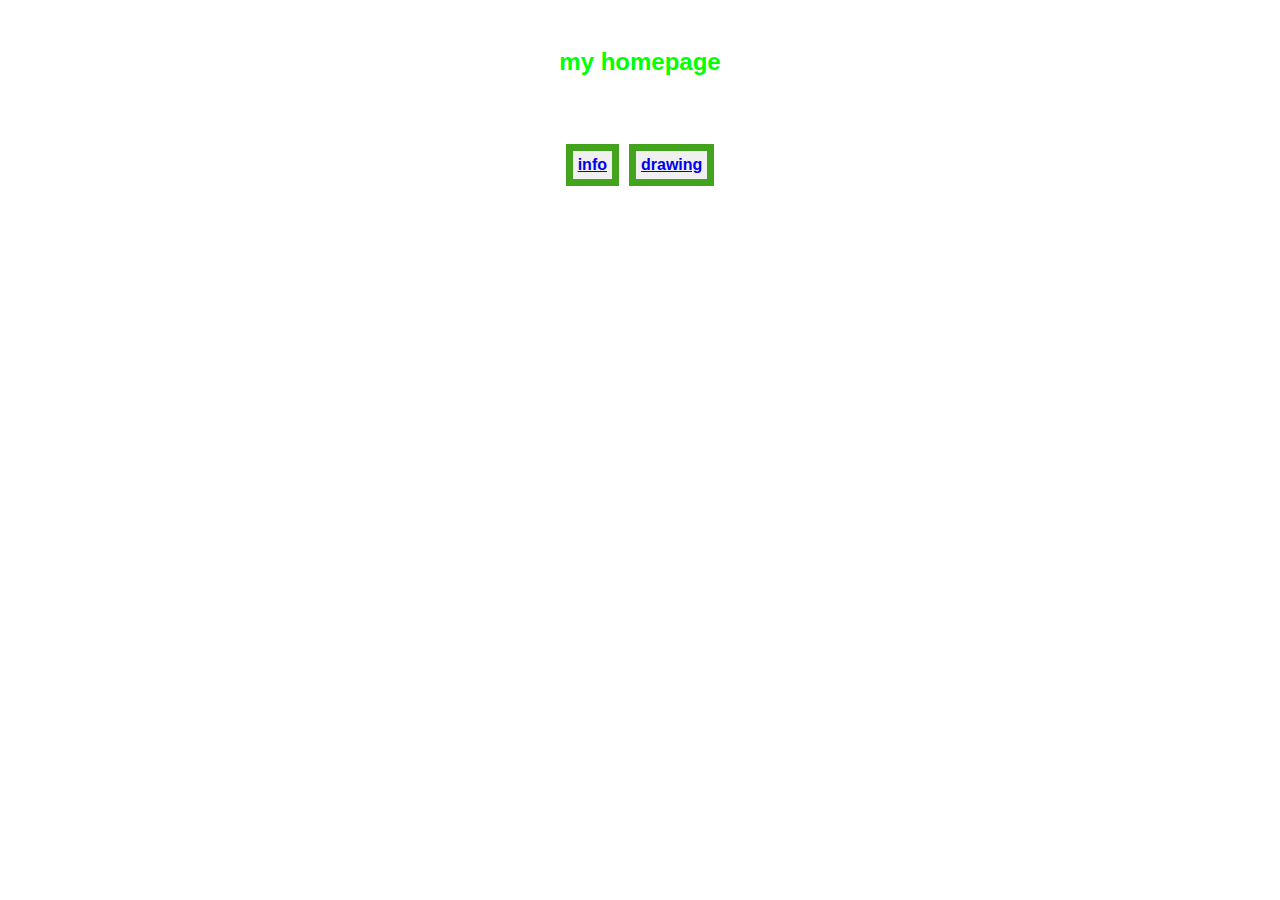
==== index.html @ 1fcda591 "Add files via upload" ====
<!DOCTYPE html>
<html lang="ko">
<head>
    <meta charset="UTF-8">
    <meta name="viewport" content="width=device-width, initial-scale=1.0">
    <title>my homepage</title>
    <link rel="stylesheet" href="style.css">
    <style>
        /* 반응형 디자인 적용 */
        body {
            font-family: Arial, sans-serif;
            margin: 0;
            padding: 0;
            box-sizing: border-box;
        }
        .container {
            width: 90%;
            max-width: 1200px;
            margin: 0 auto;
            padding: 20px;
            text-align: center;
        }
        h1 {
            font-size: 2rem;
        }
        p {
            font-size: 1rem;
            line-height: 1.5;
        }
        /* 작은 화면에서 적용되는 스타일 */
        @media (max-width: 768px) {
            h1 {
                font-size: 1.5rem;
            }
            p {
                font-size: 0.9rem;
            }
        }
    </style>
</head>
<body>
    <div class="container">
        <p class="blinking-text">my homepage</p>
        <div class="header">
            <table>
                <tr>
                    <th><a href="info.html">info</a></th>
                    <th><a href="drawing.html">drawing</a></th>
                </tr>
            </table>
        </div>
    </div>
</body>
</html>
---- style.css ----
table {
    margin: 20px auto; /* 중앙 정렬 */
    border-collapse: separate; /* cellspacing 효과를 위해 collapse 대신 separate 사용 */
    border-spacing: 10px; /* cellspacing과 같은 효과 */
    width: 50px; /* 테이블 크기 */
}

th {
    padding: 5px; /* 셀 내부 여백 (cellpadding 효과) */
    border: 7px solid rgb(67, 163, 29); /* 각 셀 테두리 */
    background-color: #f0f0f0; /* 배경색 추가 */
}
/* 테이블을 포함하는 상단 메뉴 */
.header {
    width: 100%;
    padding: 10px 0;
    background-color: #ffffff; /* 연한 배경색 추가 */
    text-align: center;
}

/* 아래쪽 콘텐츠 */
.content {
    margin-top: 20px; /* 위쪽과 간격 */
    padding: 20px;
    background-color: #7edfbf;
    text-align: center;
}

/* 반응형 스타일 */
@media (max-width: 768px) {
    .header table {
        width: 100%;
    }
    
    .content {
        padding: 10px;
    }
}
.tight-line {
    line-height: 0.5; /* 기본값(1.5)보다 줄어든 간격 */
}
img {
    max-width: 100%;
    height: auto;
    display: block;
    margin: 0 auto;
}

@keyframes blink {
    0% { opacity: 0.7; }
    50% { opacity: 0; }
    100% { opacity: 1; }
}

.blinking-text {
    font-size: 24px;
    font-weight: bold;
    color: #00ff00;
    animation: blink 1s infinite;
}
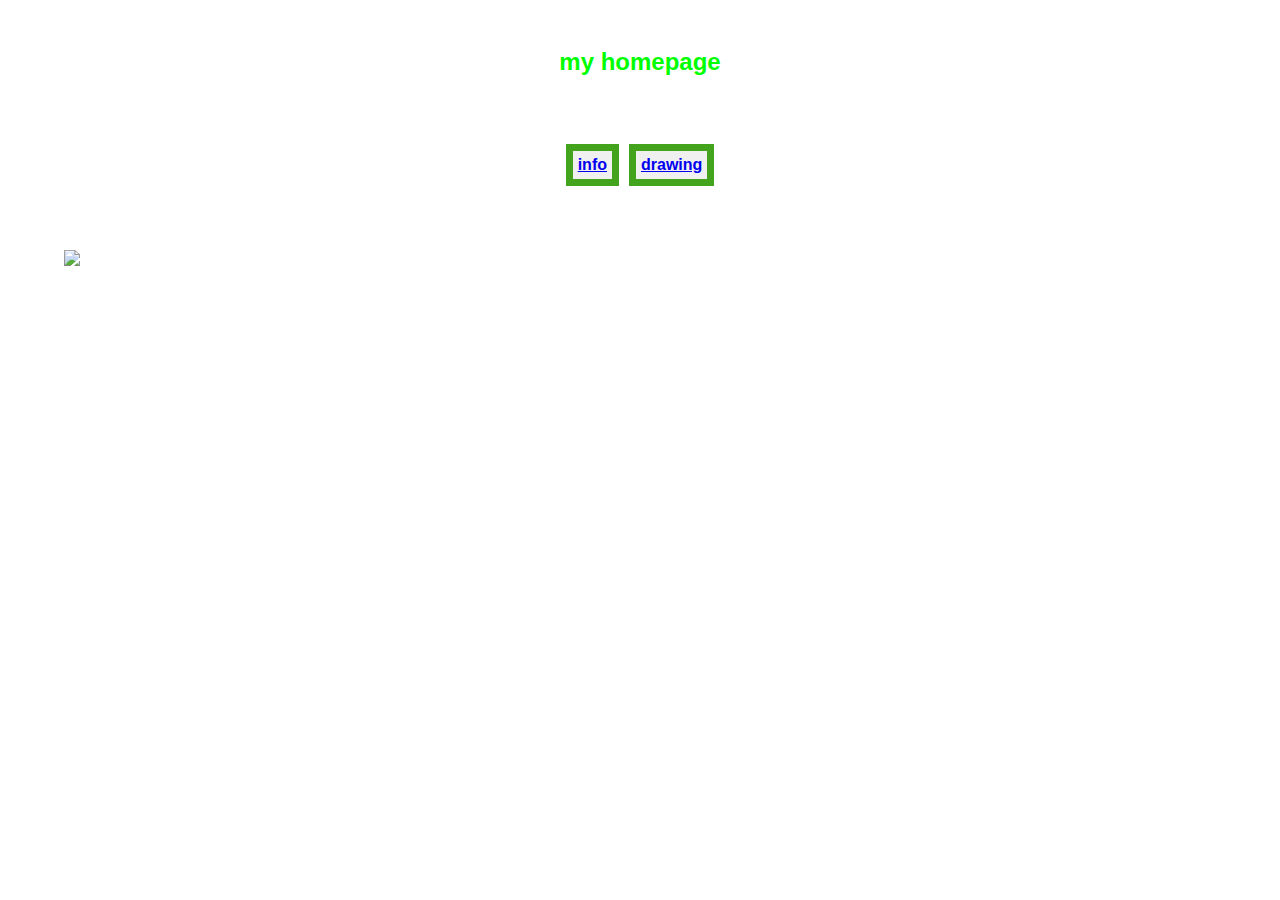
==== commit 8c03cdfe: "Add files via upload" ====
--- a/index.html
+++ b/index.html
@@ -48,6 +48,8 @@
                     <th><a href="drawing.html">drawing</a></th>
                 </tr>
             </table>
+            <br>
+            <p class="center"><img src="https://64.media.tumblr.com/099165a4ca813b5d9202448944c555cd/3ef4c57c1eb63820-d3/s2048x3072/4974e7a5da02f4afbcf57811d64ee247e8bc3167.png"></p>
         </div>
     </div>
 </body>
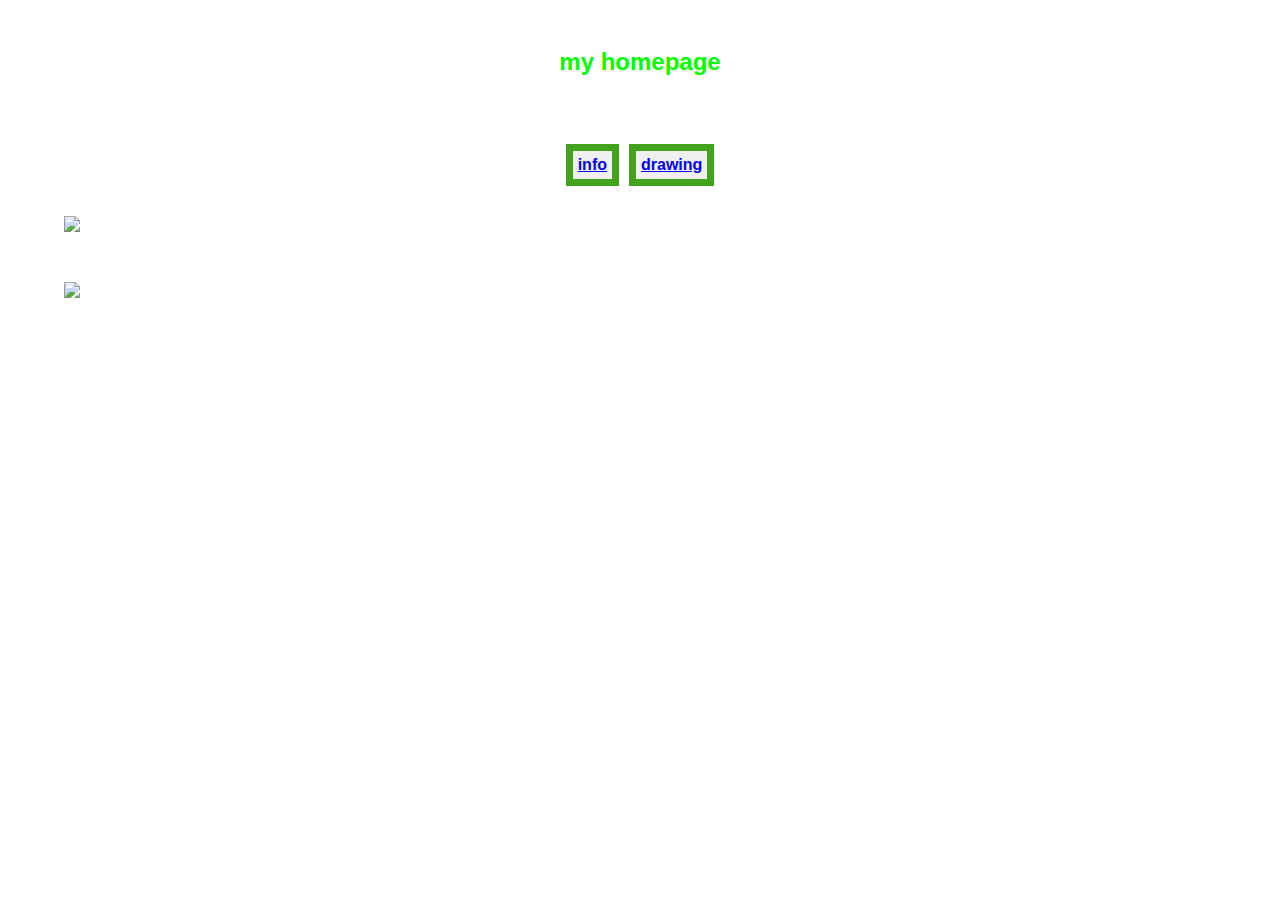
==== commit e00ceec0: "Add files via upload" ====
--- a/index.html
+++ b/index.html
@@ -48,6 +48,7 @@
                     <th><a href="drawing.html">drawing</a></th>
                 </tr>
             </table>
+            <p class="center"><img src=https://64.media.tumblr.com/5cc88e4340a9399515d5e40b7027a3d4/c996edcf37a2b0fa-94/s2048x3072/2675786dd96da4d7512a116af49b151b925d5b09.jpg></p>
             <br>
             <p class="center"><img src="https://64.media.tumblr.com/099165a4ca813b5d9202448944c555cd/3ef4c57c1eb63820-d3/s2048x3072/4974e7a5da02f4afbcf57811d64ee247e8bc3167.png"></p>
         </div>
--- a/style.css
+++ b/style.css
@@ -22,7 +22,7 @@
 .content {
     margin-top: 20px; /* 위쪽과 간격 */
     padding: 20px;
-    background-color: #7edfbf;
+    background-color: #5bca80;
     text-align: center;
 }
 
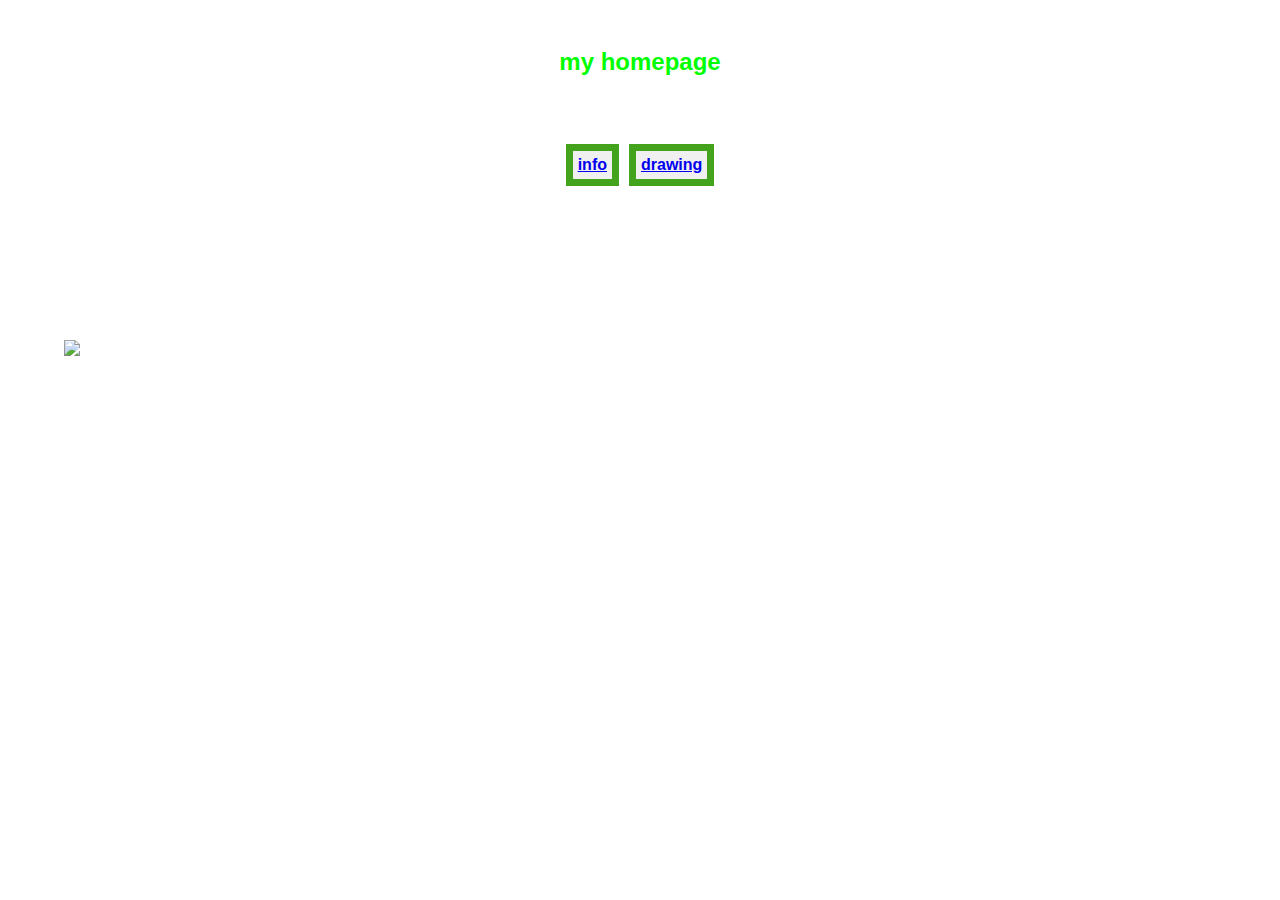
==== commit bf78e871: "Add files via upload" ====
--- a/index.html
+++ b/index.html
@@ -48,7 +48,11 @@
                     <th><a href="drawing.html">drawing</a></th>
                 </tr>
             </table>
-            <p class="center"><img src=https://64.media.tumblr.com/5cc88e4340a9399515d5e40b7027a3d4/c996edcf37a2b0fa-94/s2048x3072/2675786dd96da4d7512a116af49b151b925d5b09.jpg></p>
+            <br>
+            <br>
+            <br>
+            <br>
+            <br>
             <br>
             <p class="center"><img src="https://64.media.tumblr.com/099165a4ca813b5d9202448944c555cd/3ef4c57c1eb63820-d3/s2048x3072/4974e7a5da02f4afbcf57811d64ee247e8bc3167.png"></p>
         </div>
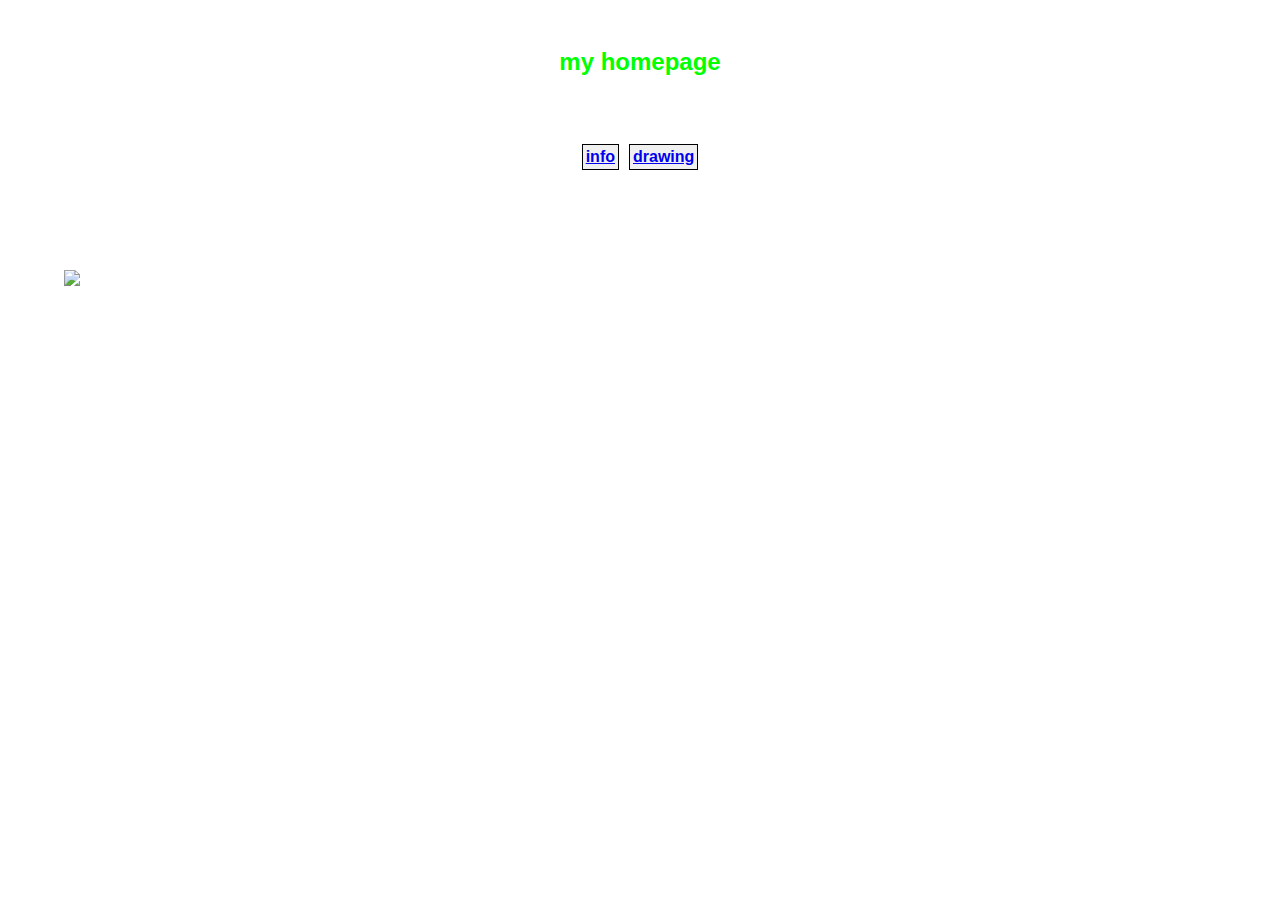
==== commit 0f5ade3b: "Add files via upload" ====
--- a/index.html
+++ b/index.html
@@ -51,9 +51,6 @@
             <br>
             <br>
             <br>
-            <br>
-            <br>
-            <br>
             <p class="center"><img src="https://64.media.tumblr.com/099165a4ca813b5d9202448944c555cd/3ef4c57c1eb63820-d3/s2048x3072/4974e7a5da02f4afbcf57811d64ee247e8bc3167.png"></p>
         </div>
     </div>
--- a/style.css
+++ b/style.css
@@ -6,8 +6,8 @@
 }
 
 th {
-    padding: 5px; /* 셀 내부 여백 (cellpadding 효과) */
-    border: 7px solid rgb(67, 163, 29); /* 각 셀 테두리 */
+    padding: 3px; /* 셀 내부 여백 (cellpadding 효과) */
+    border: 1px solid rgb(0, 0, 0); /* 각 셀 테두리 */
     background-color: #f0f0f0; /* 배경색 추가 */
 }
 /* 테이블을 포함하는 상단 메뉴 */
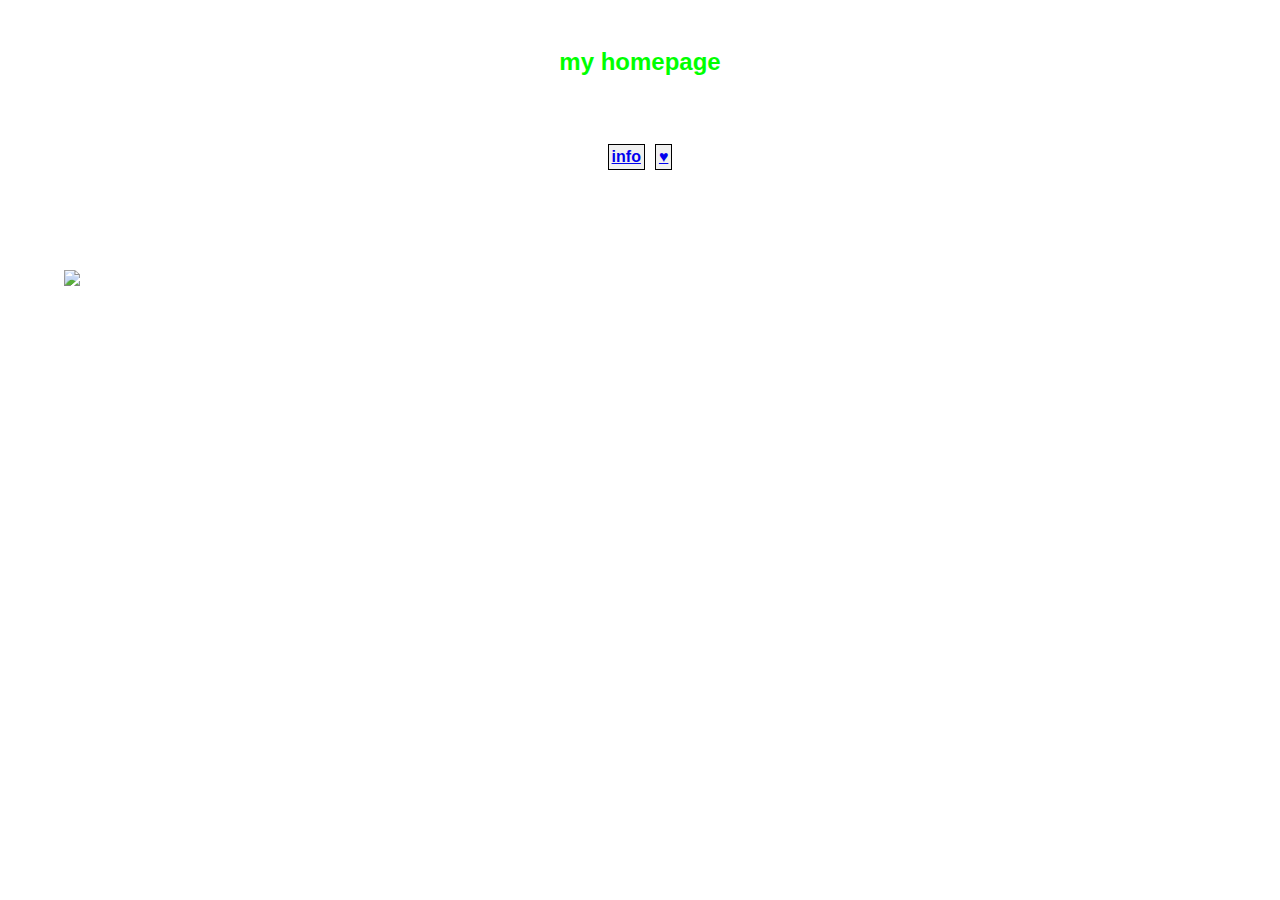
==== commit 62b4fa42: "Add files via upload" ====
--- a/index.html
+++ b/index.html
@@ -45,7 +45,7 @@
             <table>
                 <tr>
                     <th><a href="info.html">info</a></th>
-                    <th><a href="drawing.html">drawing</a></th>
+                    <th><a href="drawing.html">♥</a></th>
                 </tr>
             </table>
             <br>
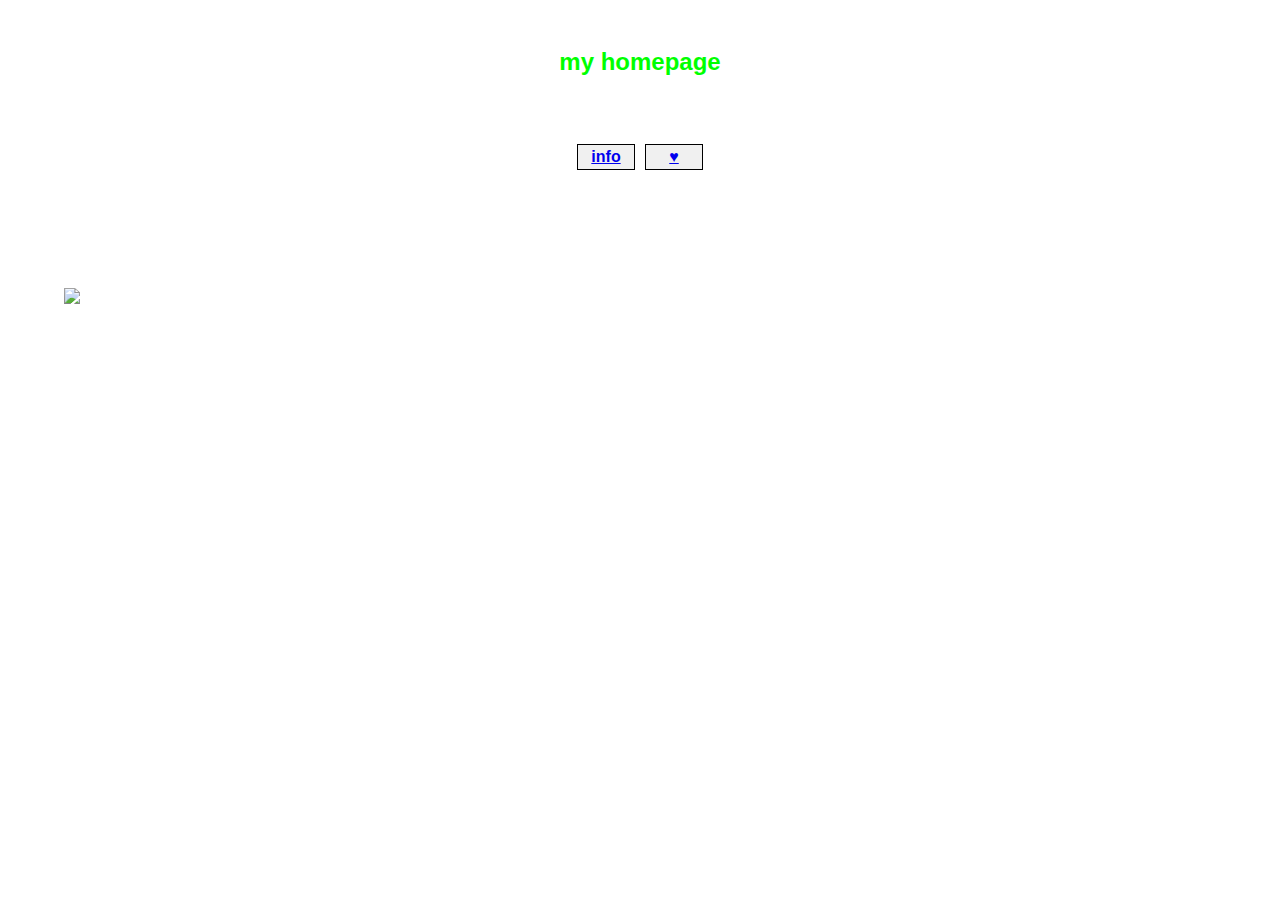
==== commit 56b86145: "Add files via upload" ====
--- a/index.html
+++ b/index.html
@@ -51,6 +51,7 @@
             <br>
             <br>
             <br>
+            <br>
             <p class="center"><img src="https://64.media.tumblr.com/099165a4ca813b5d9202448944c555cd/3ef4c57c1eb63820-d3/s2048x3072/4974e7a5da02f4afbcf57811d64ee247e8bc3167.png"></p>
         </div>
     </div>
--- a/style.css
+++ b/style.css
@@ -1,14 +1,19 @@
 table {
     margin: 20px auto; /* 중앙 정렬 */
-    border-collapse: separate; /* cellspacing 효과를 위해 collapse 대신 separate 사용 */
-    border-spacing: 10px; /* cellspacing과 같은 효과 */
+    border-collapse: separate; /* cellspacing 효과 */
+    border-spacing: 10px; /* 테이블 간격 */
     width: 50px; /* 테이블 크기 */
+    max-width: 100px; /* 최대 크기 제한 */
+    table-layout: fixed; /* 셀 크기를 고정 */
 }
 
 th {
-    padding: 3px; /* 셀 내부 여백 (cellpadding 효과) */
-    border: 1px solid rgb(0, 0, 0); /* 각 셀 테두리 */
-    background-color: #f0f0f0; /* 배경색 추가 */
+    padding: 3px;
+    border: 1px solid rgb(0, 0, 0);
+    background-color: #f0f0f0;
+    white-space: nowrap; /* 텍스트 줄바꿈 방지 */
+    width: 50px; /* 고정 너비 설정 */
+    text-align: center; /* 중앙 정렬 */
 }
 /* 테이블을 포함하는 상단 메뉴 */
 .header {
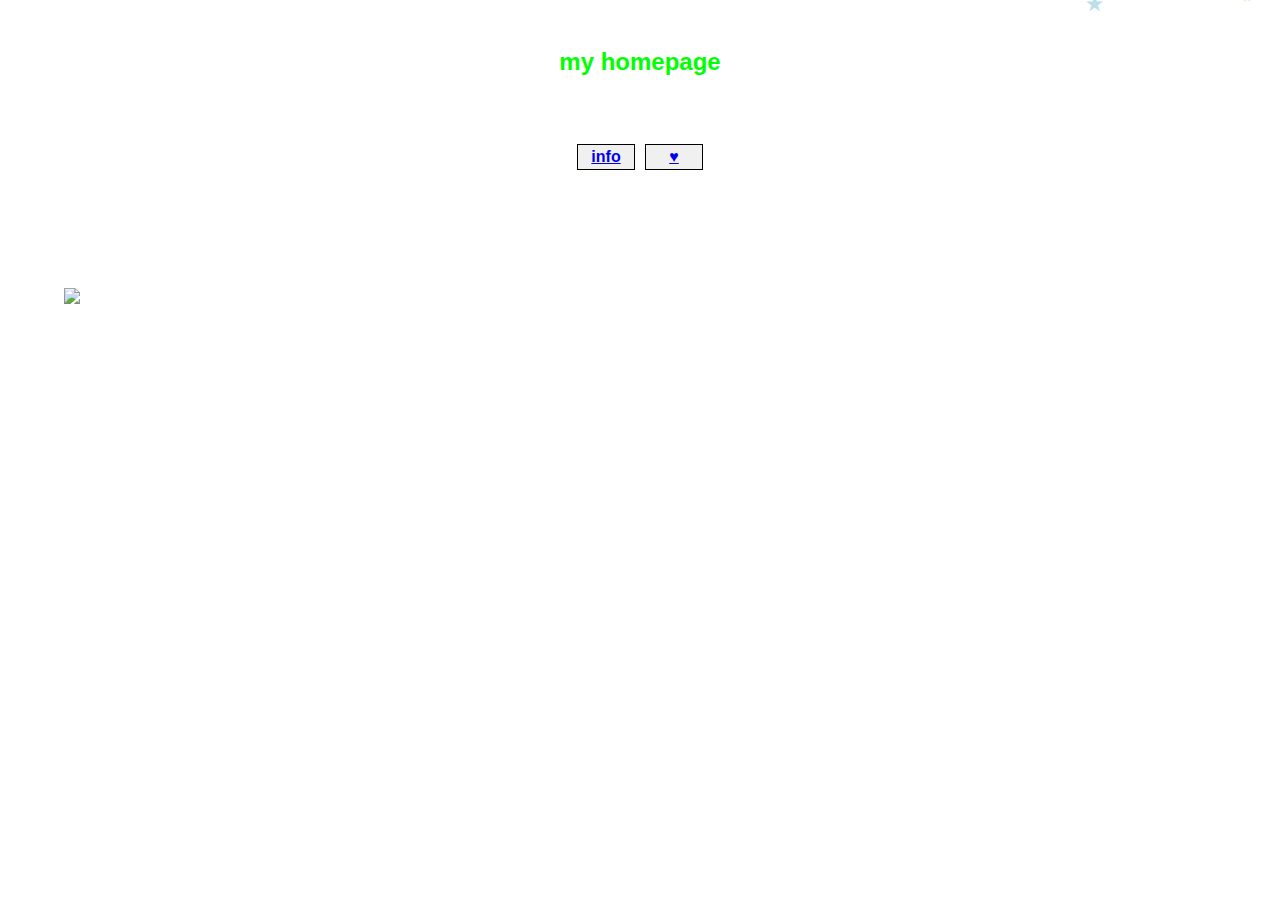
==== commit 71c64124: "Add files via upload" ====
--- a/index.html
+++ b/index.html
@@ -12,6 +12,7 @@
             margin: 0;
             padding: 0;
             box-sizing: border-box;
+            background-color: #ffffff; /* 배경 유지 */
         }
         .container {
             width: 90%;
@@ -36,6 +37,35 @@
                 font-size: 0.9rem;
             }
         }
+
+        /* ❄ 눈 내리는 효과 추가 */
+        .snowflake {
+            position: absolute;
+            top: -10px;
+            font-size: 16px; /* 기본 눈 크기 */
+            opacity: 0.8;
+            user-select: none;
+            pointer-events: none;
+            animation: fall linear infinite;
+        }
+
+        @keyframes fall {
+            0% {
+                transform: translateY(0);
+                opacity: 0.8;
+            }
+            100% {
+                transform: translateY(100vh);
+                opacity: 0;
+            }
+        }
+
+        /* 📱 모바일 최적화 */
+        @media (max-width: 768px) {
+            .snowflake {
+                font-size: 12px; /* 모바일에서는 눈 크기 줄이기 */
+            }
+        }
     </style>
 </head>
 <body>
@@ -55,5 +85,35 @@
             <p class="center"><img src="https://64.media.tumblr.com/099165a4ca813b5d9202448944c555cd/3ef4c57c1eb63820-d3/s2048x3072/4974e7a5da02f4afbcf57811d64ee247e8bc3167.png"></p>
         </div>
     </div>
+
+    <!-- ❄ 눈 내리는 효과 추가 -->
+    <script>
+        document.addEventListener("DOMContentLoaded", function () {
+            function getRandomColor() {
+                const colors = ["#ffffff", "#add8e6", "#ffcccb", "#d8bfd8", "#90ee90", "#f0e68c"];
+                return colors[Math.floor(Math.random() * colors.length)];
+            }
+
+            function createSnowflake() {
+                const snowflake = document.createElement("div");
+                snowflake.className = "snowflake";
+                snowflake.innerHTML = "★"; // 눈송이 모양
+                snowflake.style.left = Math.random() * 100 + "vw"; // 랜덤한 위치
+                snowflake.style.animationDuration = (Math.random() * 3 + 2) + "s"; // 속도 랜덤
+                snowflake.style.fontSize = (Math.random() * 10 + 10) + "px"; // 크기 랜덤
+                snowflake.style.color = getRandomColor(); // 랜덤 색상 적용
+
+                document.body.appendChild(snowflake);
+
+                // 일정 시간이 지나면 눈 삭제 (성능 최적화)
+                setTimeout(() => {
+                    snowflake.remove();
+                }, 5000);
+            }
+
+            // 눈송이 생성 주기 설정 (0.3초마다 새로운 눈송이 생성)
+            setInterval(createSnowflake, 300);
+        });
+    </script>
 </body>
-</html>+</html>
